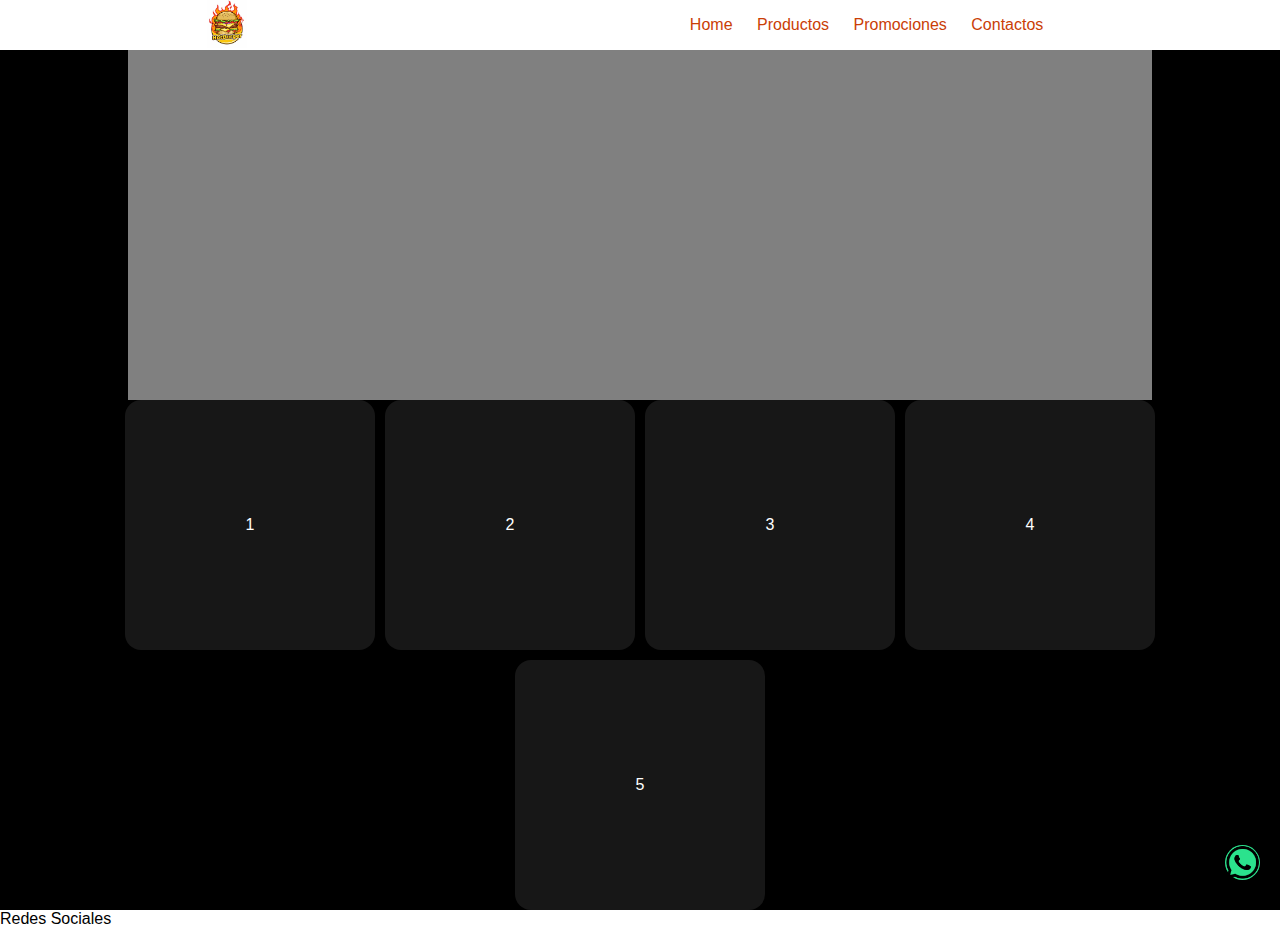
==== pages/contactos.html @ f0637c65 "primer commit" ====
<!DOCTYPE html>
<html lang="en">
  <head>
    <meta charset="UTF-8" />
    <meta name="viewport" content="width=device-width, initial-scale=1.0" />
    <link rel="stylesheet" href="/css/style.css" />
    <title>Vik-Burger</title>
  </head>
  <body>
    <div class="position">
      <div class="fixed">
        <img src="../img/whatsapp.png" alt="icono" class="ws" />
      </div>
    <header>
      <div class="nav-bar">
          <div class="nav-img">
              <img src="../img/logo-burger.png" alt="logo" class="logoburger" />
          </div>
          <div>
            <nav class="nav">
              <a href="../index.html" class="link">Home</a>
              <a href="#" class="link">Productos</a>
              <a href="#" class="link">Promociones</a>
              <a href="./contactos.html" class="link">Contactos</a>
            </nav>
          </div>
      </div>
    </header>
    <main>
      <section class="banners">
        <div class="container">
            <div class="caja-banner"></div>
        </div>
      </section>
      
      <section class="welcome">
        <div class="container">
                <div class="caja">1</div>
                <div class="caja">2</div>
                <div class="caja">3</div>
                <div class="caja">4</div>
                <div class="caja">5</div>
        </div>
      </section>
    </main>
    <footer>
      <div class="footer" name="footer">
        <p>Redes Sociales</p>
      </div>
    </footer>
  </body>
</html>
---- css/style.css ----
* {
  padding: 0;
  margin: 0;
  font-family: Impact, Haettenschweiler, "Arial Narrow Bold", sans-serif;
  text-decoration: none;
}
body {
  background-color: white;
}
/* navegador*/
header {
  position: sticky;
  top: 0;
}
.nav-bar {
  background-color: white;
  height: 50px;
  display: flex;
  justify-content: space-around;
  align-items: center;
}

.nav {
  padding: 20px;
  gap: 15px;
}
.logoburger {
  width: 40px;
}
.link {
  border-radius: 5px;
  padding: 10px;
  color: rgb(202, 62, 6);
}
.link:hover {
  background-color: rgb(202, 62, 6);
  color: white;
}
/* posicionar un div POSITION: FIXED   ---- */
.fixed {
  width: 35px;
  height: 35px;
  background-color: rgb(43, 226, 141);
  border-radius: 35px;
  display: flex;
  position: fixed;
  bottom: 20px;
  right: 20px;
}
.fixed:hover {
  background-color: rgb(37, 68, 6);
}
/*-------------------------------------------*/
p {
  font-size: 1rem;
}

.productos {
  background-color: white;
  width: 100%;

  /* background-image: url("../img/img-welcome.jpg");
  background-size: cover; */
  display: flex;
  align-items: center;
  justify-content: center;
}
.container-productos {
  display: flex;
  width: 80%;
  gap: 10px;
  flex-wrap: wrap;

  justify-content: center;
  align-items: center;
}

.container {
  display: flex;
  width: 100%;
  gap: 10px;
  flex-wrap: wrap;
  background-color: black;
  justify-content: center;
  align-items: center;
}

.caja {
  width: 250px;
  height: 250px;
  background-color: rgba(53, 53, 53, 0.432);
  border-radius: 1rem;

  align-content: center;
  align-items: center;
  justify-content: center;
  color: white;
  flex-wrap: wrap;
  display: inline-flex;
  overflow: hidden;
}
.caja img {
  width: 230px;
  height: 230px;
}
.caja:hover {
  border-style: solid;
  border-color: rgb(255, 255, 255);
}
/*--------------------*/
.caja-banner {
  width: 80%;
  height: 350px;
  background-color: gray;
}
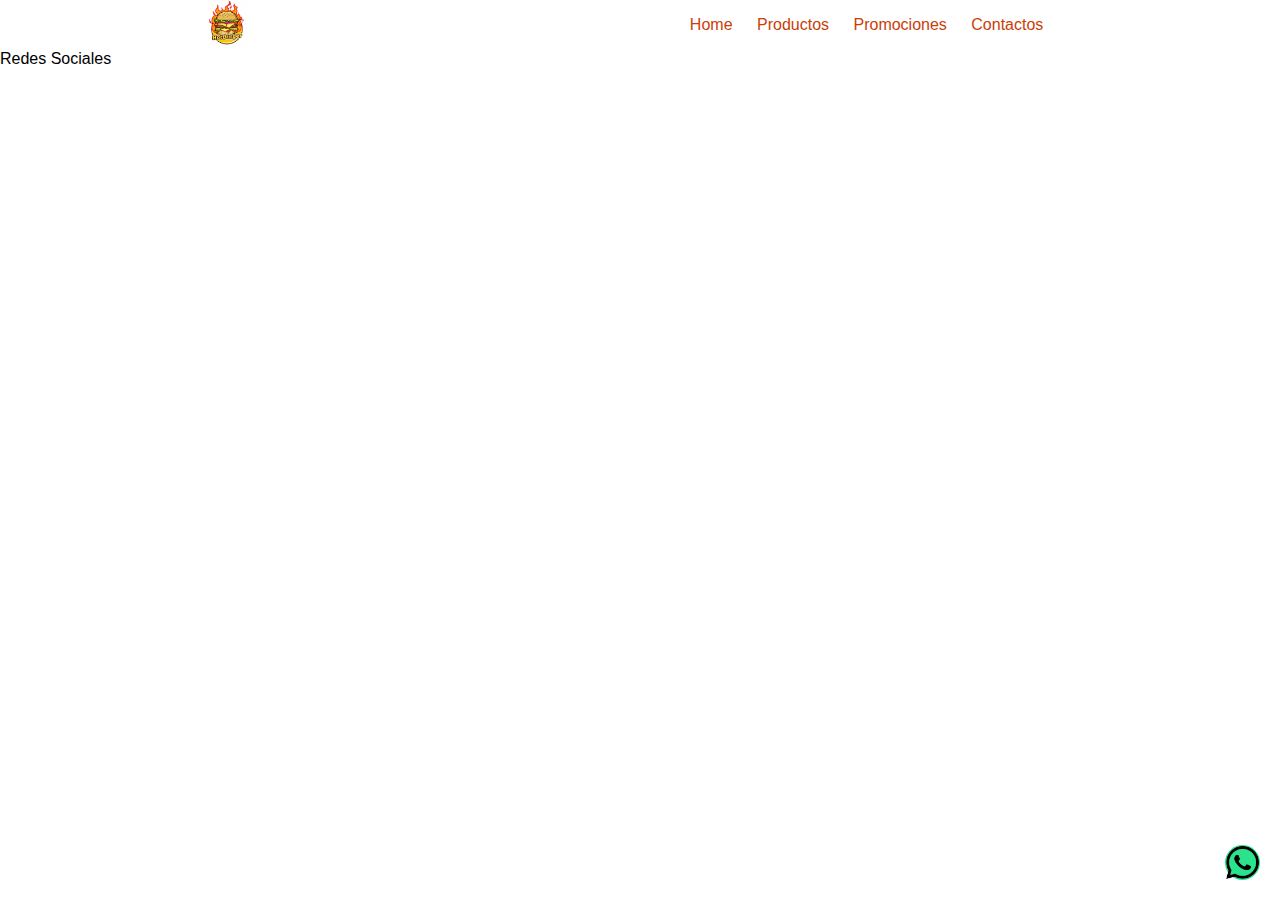
==== commit 3b68aedc: "se modifico contacto" ====
--- a/pages/contactos.html
+++ b/pages/contactos.html
@@ -27,21 +27,7 @@
       </div>
     </header>
     <main>
-      <section class="banners">
-        <div class="container">
-            <div class="caja-banner"></div>
-        </div>
-      </section>
-      
-      <section class="welcome">
-        <div class="container">
-                <div class="caja">1</div>
-                <div class="caja">2</div>
-                <div class="caja">3</div>
-                <div class="caja">4</div>
-                <div class="caja">5</div>
-        </div>
-      </section>
+    
     </main>
     <footer>
       <div class="footer" name="footer">
